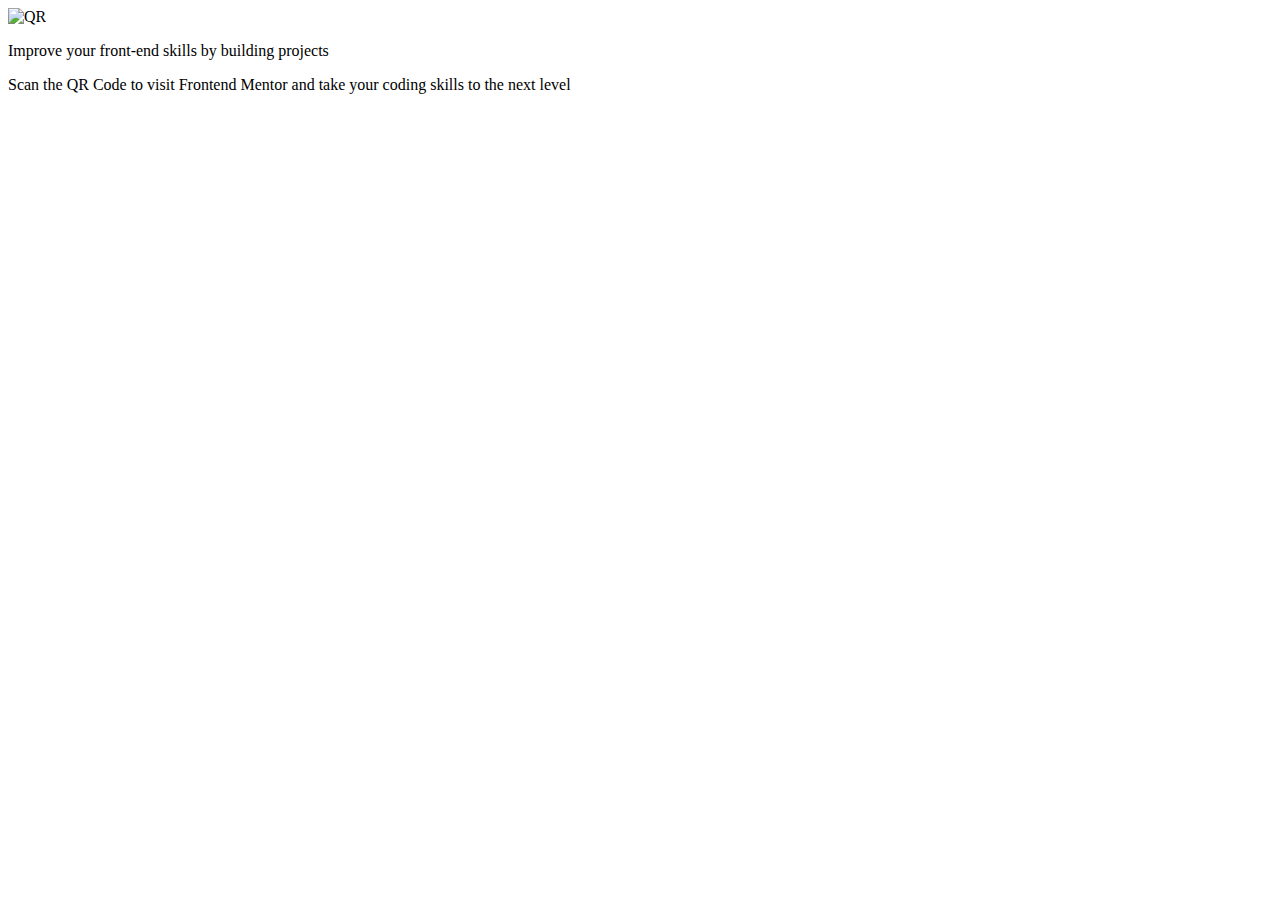
==== index.html @ c31fd981 "Create index.html" ====
<DOCTYPE! html>
  <html lang="en">

  <head>
    <meta charset="UTF-8">
    <meta name="viewport" content="width=device-width, initial-scale=1.0" />
    <link rel="stylesheet" type="text/css" href="styles.css">
    <link href="https://fonts.googleapis.com/css2?family=Outfit:wght@100..900&family=Space+Mono&display=swap" rel="stylesheet">
  </head>
  <body>
    <div class="container">
    </div>
<img src="https://assets.codepen.io/11868974/image-qr-code.png" alt="QR" />
    </img>
    <p class="one">Improve your front-end skills by building projects 
     </p>
    <p class="two">Scan the QR Code to visit Frontend Mentor and take your
      coding skills to the next level </p>
  </body>
  </head>

  </html>
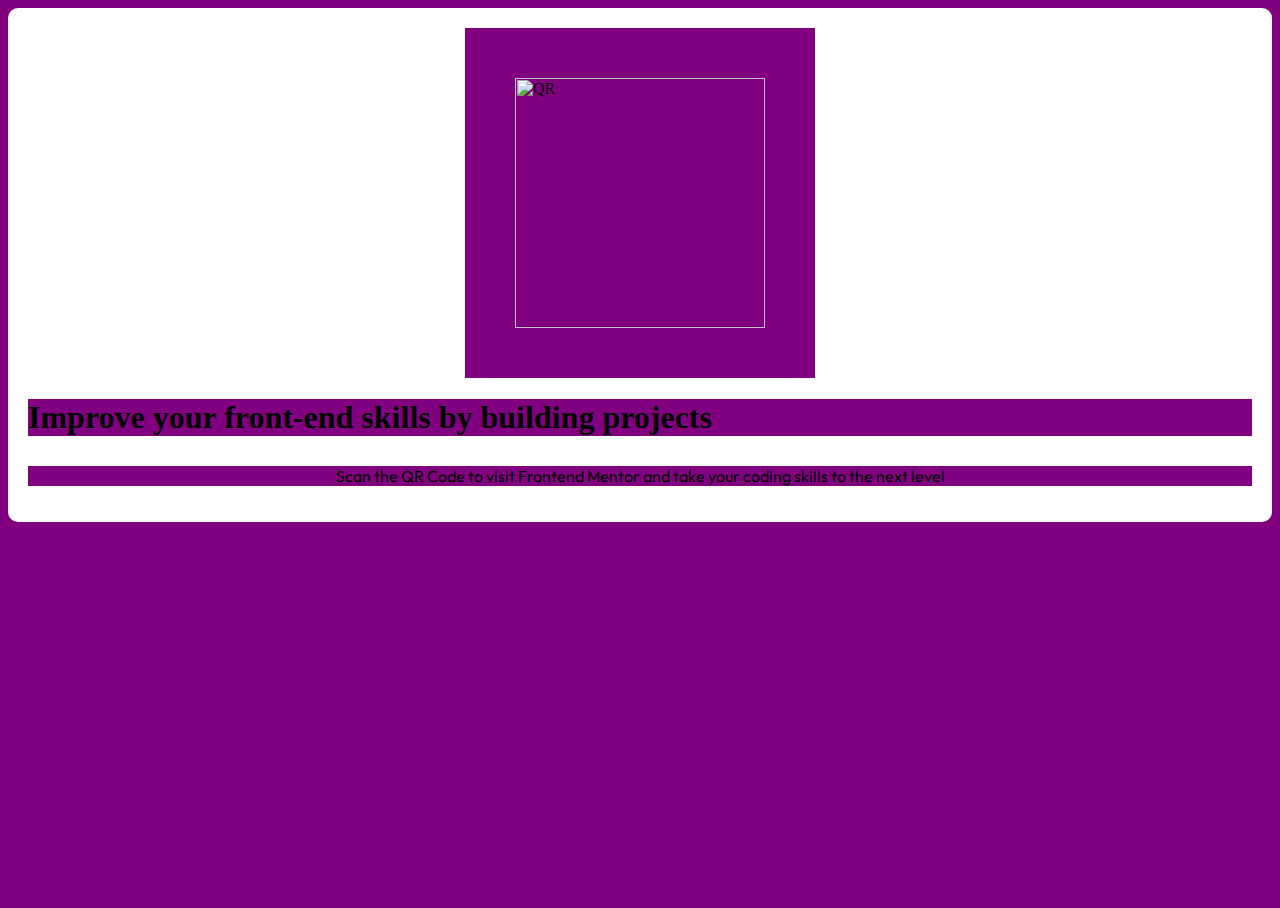
==== commit bde45c54: "Update index.html" ====
--- a/index.html
+++ b/index.html
@@ -7,16 +7,14 @@
     <link rel="stylesheet" type="text/css" href="styles.css">
     <link href="https://fonts.googleapis.com/css2?family=Outfit:wght@100..900&family=Space+Mono&display=swap" rel="stylesheet">
   </head>
+
   <body>
     <div class="container">
+      <img src="https://assets.codepen.io/11868974/image-qr-code.png" alt="QR" /></img>
+    <h1>Improve your front-end skills by building projects</h1>
+    <br>
+    <p class="two">Scan the QR Code to visit Frontend Mentor and take your coding skills to the next level </p>
     </div>
-<img src="https://assets.codepen.io/11868974/image-qr-code.png" alt="QR" />
-    </img>
-    <p class="one">Improve your front-end skills by building projects 
-     </p>
-    <p class="two">Scan the QR Code to visit Frontend Mentor and take your
-      coding skills to the next level </p>
   </body>
-  </head>
 
   </html>
--- a/styles.css
+++ b/styles.css
@@ -0,0 +1,41 @@
+* {
+  background-color:purple;
+}
+
+html, body {
+  height: 100%;
+}
+
+img {
+  max-width:100%;
+  height:250px;
+  display:block;
+  margin-left:auto;
+  margin-right:auto;
+  justify-content:center;
+  padding:50px;
+}
+
+.container {
+  background-color:white;
+  padding: 1.25rem;
+  border-radius:0.625rem;
+  box-shadow: 5px 5px 5px rgba(0,0,0,0);
+
+}
+
+.one {
+    text-align: center;
+    margin-top:-10px;
+    overflow:auto;
+  font-family:"Outfit";
+}
+.two {
+    text-align: center;
+    margin-top:-10px;
+    overflow:auto;
+  font-family:"Outfit";
+}
+
+
+
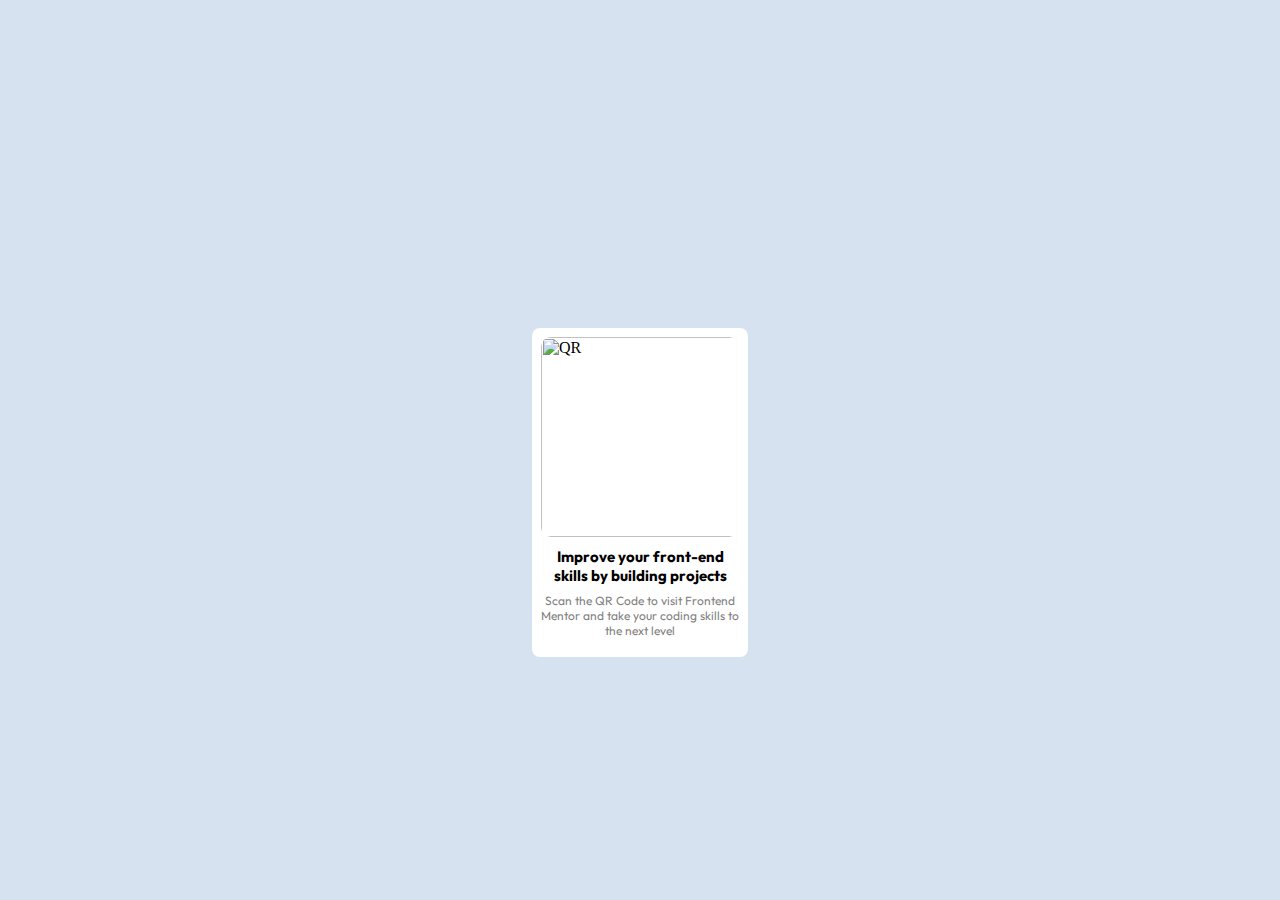
==== commit 2421562d: "Update index.html" ====
--- a/index.html
+++ b/index.html
@@ -2,6 +2,7 @@
   <html lang="en">
 
   <head>
+    <title>Front End Challange #1</title>
     <meta charset="UTF-8">
     <meta name="viewport" content="width=device-width, initial-scale=1.0" />
     <link rel="stylesheet" type="text/css" href="styles.css">
--- a/styles.css
+++ b/styles.css
@@ -1,41 +1,71 @@
+/*https://codepen.io/danielfww/pen/zYXvJaE?editors=1100 */
+
+
 * {
-  background-color:purple;
+    margin:0;
+  padding:0;
+  
 }
 
-html, body {
+body {
   height: 100%;
+  align-items:center;
+  display:flex;
+  justify-content:center;
+  height:100%;
+  background-color:hsl(212, 45%, 89%);
+ 
 }
 
 img {
-  max-width:100%;
-  height:250px;
-  display:block;
-  margin-left:auto;
-  margin-right:auto;
-  justify-content:center;
-  padding:50px;
+  max-width: 100%;
+  height: 200px;
+  display: block;
+  margin-left: auto;
+  margin-right: auto;
+  justify-content: center;
+  border-radius:0.5rem;
+  
 }
 
 .container {
   background-color:white;
-  padding: 1.25rem;
-  border-radius:0.625rem;
-  box-shadow: 5px 5px 5px rgba(0,0,0,0);
-
+  padding: .55rem;
+  border-radius: 0.5rem;
+  box-shadow: 5px 5px 5px rgba(0, 0, 0, 0);
+  justify-content:center;
+  display:block; 
+  width:198px;
+  margin-top: 85px;  
 }
 
-.one {
-    text-align: center;
-    margin-top:-10px;
-    overflow:auto;
-  font-family:"Outfit";
+.container img{
+  border-radius:0.625rem;
+  margin-bottom:0px
+}
+
+.container p {
+  border-radius:0.25rem;
+  margin-bottom:10px;  
+}
+.container h1 {
+border-radius:0.625rem;
+  margin-bottom:0px
+}
+
+h1 {
+  text-align: center;
+  margin-top: 10px;
+  overflow: auto;
+  font-family: "Outfit";
+  font-size: 15px;
 }
 .two {
-    text-align: center;
-    margin-top:-10px;
-    overflow:auto;
-  font-family:"Outfit";
+  text-align: center;
+  margin-top: -10px;
+  overflow: auto;
+  font-family: "Outfit";
+  font-size: 12px;
+  color:grey;
 }
 
-
-
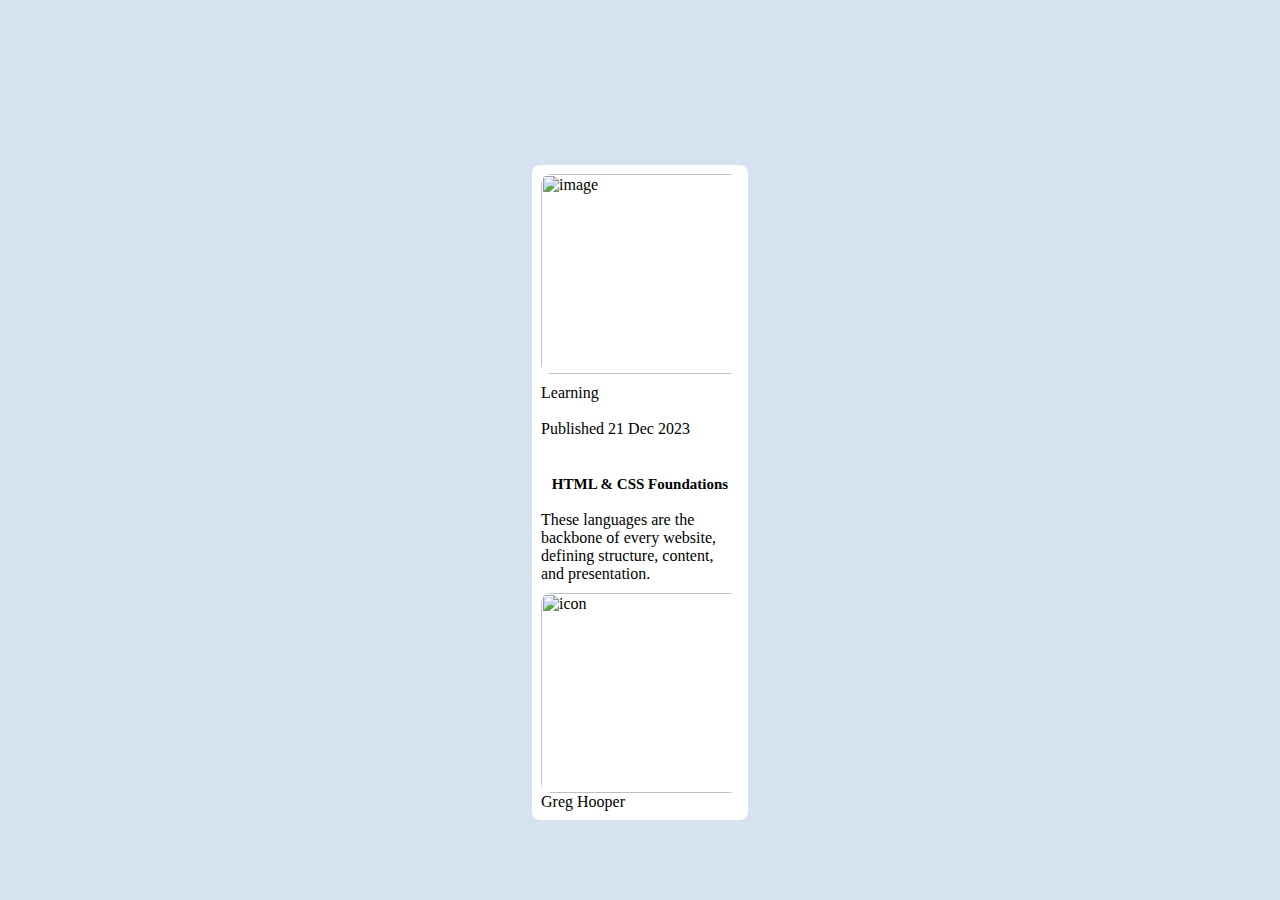
==== commit e2324276: "Rename blog-card.html to index.html" ====
--- a/index.html
+++ b/index.html
@@ -2,19 +2,50 @@
   <html lang="en">
 
   <head>
-    <title>Front End Challange #1</title>
     <meta charset="UTF-8">
     <meta name="viewport" content="width=device-width, initial-scale=1.0" />
     <link rel="stylesheet" type="text/css" href="styles.css">
-    <link href="https://fonts.googleapis.com/css2?family=Outfit:wght@100..900&family=Space+Mono&display=swap" rel="stylesheet">
+    <link rel="preconnect" href="https://fonts.googleapis.com">
+    <link rel="preconnect" href="https://fonts.gstatic.com" crossorigin>
+    <link href="https://fonts.googleapis.com/css2?family=Figtree:ital,wght@0,300..900;1,300..900&display=swap" rel="stylesheet">
+    <style>
+      a:link {
+        color: black;
+        text-decoration: none;
+      }
+
+      a:hover {
+        color: hsl(47, 88%, 63%);
+        text-decoration: none;
+      }
+    </style>
+
   </head>
 
   <body>
+
     <div class="container">
-      <img src="https://assets.codepen.io/11868974/image-qr-code.png" alt="QR" /></img>
-    <h1>Improve your front-end skills by building projects</h1>
-    <br>
-    <p class="two">Scan the QR Code to visit Frontend Mentor and take your coding skills to the next level </p>
+
+      <img src="https://assets.codepen.io/11868974/illustration-article.svg" alt="image" />
+
+      <div class="one">
+        <p>
+        <div class="learning">
+          <div class="learning2">Learning </div>
+          <br>
+          <p class="p1">Published 21 Dec 2023 </p>
+          <br>
+
+          <h1><a href="https://www.google.com">HTML & CSS Foundations</a></h1>
+          <br>
+          <p class="p2">These languages are the backbone of every website, defining structure, content, and presentation. </p2>
+          <div class="footer">
+            <img class="icon" src="https://assets.codepen.io/11868974/image-avatar_1.webp" alt="icon" />
+            </img>
+            <p3 class="p3">Greg Hooper </p3>
+          </div>
+        </div>
+      </div>
     </div>
   </body>
 
